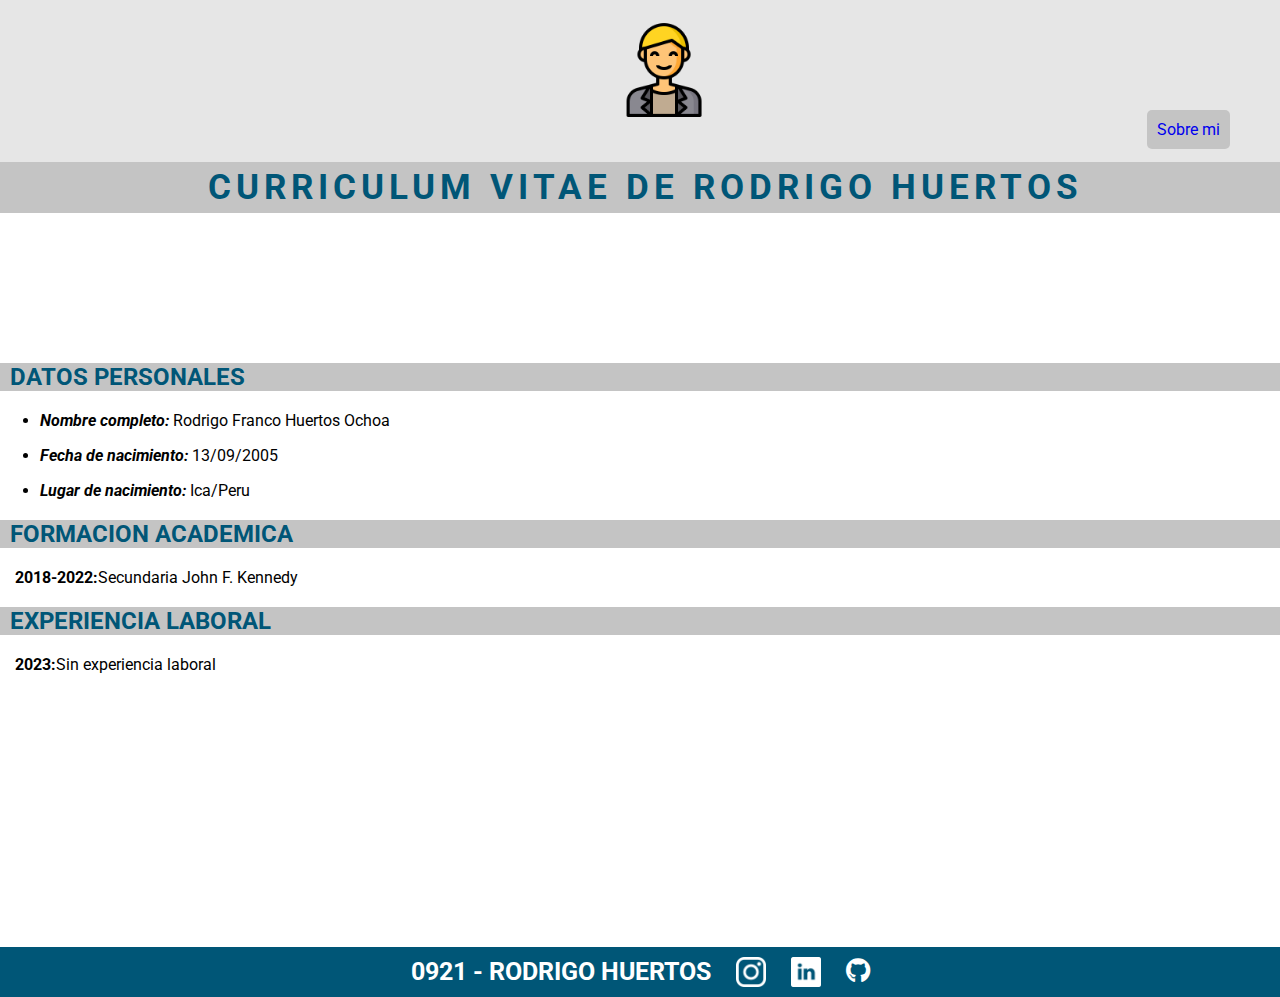
==== index.html @ cd34d1b2 "curriculum-and-aboutMe" ====
<!DOCTYPE html>
<html lang="en">
<head>
    <meta charset="UTF-8">
    <title>CURRICULUM RODRIGO</title>
    <link rel="stylesheet" href="./css/styles.css">
    <link rel="stylesheet" href="https://use.fontawesome.com/releases/v5.15.3/css/all.css">
    <link href="https://fonts.googleapis.com/css2?family=Roboto:wght@100;300;400;500;700;900&display=swap" rel="stylesheet">
</head>
<body>
    <header class="s_info_p">
                <img class="imgIcon" src="./img/imageIcon.png" alt="imagen">
                <nav class="menu">
                    <a href="./view/aboutMe.html">Sobre mi</a>
                </nav>
            <h1 class="info">CURRICULUM VITAE DE RODRIGO HUERTOS</h1>
    </header>
    <main class="main-rodrigo">
        <section>
            <h2 class="info">DATOS PERSONALES</h2>
            <ul>
                <li><p><span class="datos_p">Nombre completo:</span> Rodrigo Franco Huertos Ochoa</p></li>
                <li><p><span class="datos_p">Fecha de nacimiento:</span> 13/09/2005</p></li>
                <li><p><span class="datos_p">Lugar de nacimiento:</span> Ica/Peru</p></li>
            </ul>
        </section>

        <section>
            <h2 class="info">FORMACION ACADEMICA</h2>
            <p class="info_p">
                <strong>2018-2022:</strong>
                Secundaria John F. Kennedy
            </p>
        </section>

        <section>
            <h2 class="info">EXPERIENCIA LABORAL</h2>
            <p class="info_p">
                <strong>2023:</strong>
                Sin experiencia laboral
            </p>
            
        </section>

    </main>
    <footer>
        <span>0921 - RODRIGO HUERTOS </span>
            <img class="iconos" src="../img/instagramLogo.png" alt="icon instagram"> 
            <img class="iconos" src="../img/linkedinLogo.png" alt="icon linkedin"> 
            <a href="https://github.com/XxZARKx" target="_blank"><i class="fab fa-github" aria-hidden="true"></i></a>
    </footer>
</body>
</html>
---- css/styles.css ----
body{
    margin: 0;
    font-family: 'Roboto', sans-serif;
}

.imgIcon{
    width: 100px;
    padding-top: 20px;
    margin: 0 auto 0 48%;
    display: block;
}

.imgIconBatman{
    width: 60px;
}

.menu{
    text-align: right;
    margin-right: 50px;
}

.menu a{
    text-decoration: none;
    background-color: #C4C4C4;
    padding: 10px;
    border-radius: 5px;
}

.s_info_p{
    background-color: #E6E6E6;
}

.s_info_p div{
    display: flex;
}

.s_info_p div a{
    margin: 30px 30px 0 0;
    font-size: 20px;
    color: rgb(214, 114, 114);
}

header h1{
    font-size: 35px;
    padding: 5px 0;
    letter-spacing: 5px;
    text-align: center;
}

.main-rodrigo{
    margin: 150px 0 273px 0;
}

.main-batman{
    margin: 92px 0 0 0;
}

.main-about{
    margin: 70px 20px;
}

/*  datos-info-exp */

.info{
    background-color: #C4C4C4;  
    color: #005677; 
    padding-left: 10px;
}

.datos_p{
    font-weight: bold;
    font-style: italic;
}

.info_p{
    display: flex;
    padding-left: 15px;
}


/* footer */

footer{
    background-color: #005677;
    color: white;
    display: flex;
    height: 50px;
    justify-content: center;
    align-items: center;
    gap: 25px;
    margin-top: 150px;
    font-weight: bold;
    font-size: 25px;
}

.iconos{
    width: 30px;
}

footer a{
    color: white
}
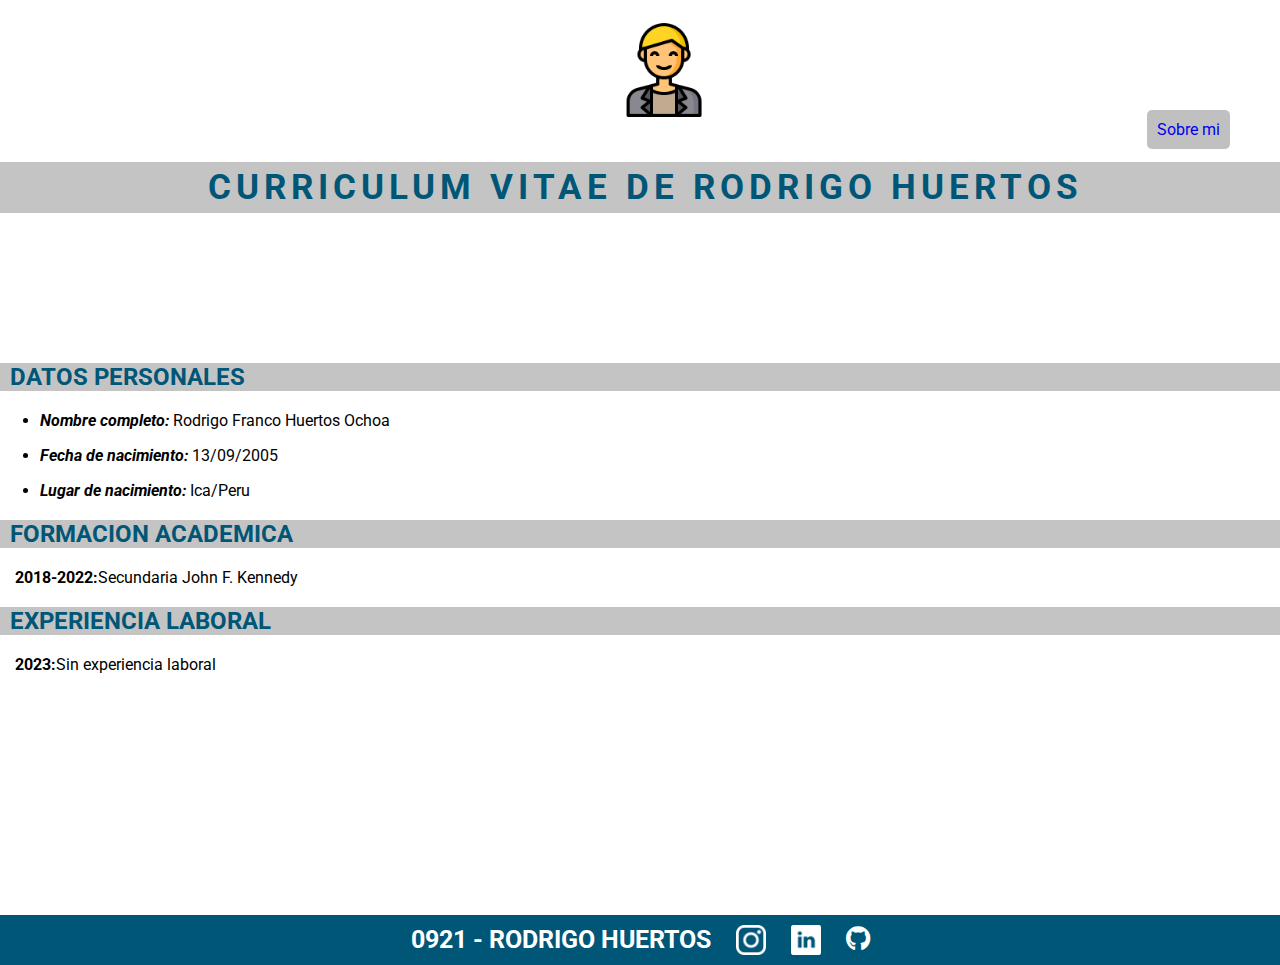
==== commit fc085c4e: "corrigiendo link" ====
--- a/index.html
+++ b/index.html
@@ -45,9 +45,9 @@
     </main>
     <footer>
         <span>0921 - RODRIGO HUERTOS </span>
-            <img class="iconos" src="../img/instagramLogo.png" alt="icon instagram"> 
-            <img class="iconos" src="../img/linkedinLogo.png" alt="icon linkedin"> 
-            <a href="https://github.com/XxZARKx" target="_blank"><i class="fab fa-github" aria-hidden="true"></i></a>
+            <img class="iconos" src="./img/instagramLogo.png" alt="icon instagram"> 
+            <img class="iconos" src="./img/linkedinLogo.png" alt="icon linkedin"> 
+            <a href="https://github.com/XxZARKx/curriculum_and_about" target="_blank"><i class="fab fa-github" aria-hidden="true"></i></a>
     </footer>
 </body>
 </html>--- a/css/styles.css
+++ b/css/styles.css
@@ -11,10 +11,6 @@
     display: block;
 }
 
-.imgIconBatman{
-    width: 60px;
-}
-
 .menu{
     text-align: right;
     margin-right: 50px;
@@ -22,13 +18,15 @@
 
 .menu a{
     text-decoration: none;
-    background-color: #C4C4C4;
+    background-color: #C0C0C0;
     padding: 10px;
     border-radius: 5px;
 }
 
 .s_info_p{
-    background-color: #E6E6E6;
+    background-image: url('https://img.freepik.com/fotos-premium/fondo-blanco-simple-lineas-suaves-colores-claros_476363-1080.jpg');
+    background-repeat: no-repeat;
+    background-size: cover;
 }
 
 .s_info_p div{
@@ -49,15 +47,15 @@
 }
 
 .main-rodrigo{
-    margin: 150px 0 273px 0;
-}
-
-.main-batman{
-    margin: 92px 0 0 0;
+    margin: 150px 0 241px 0;
 }
 
 .main-about{
-    margin: 70px 20px;
+    margin: 70px 20px 164px;
+}
+
+.main-about section{
+    width: 800px;
 }
 
 /*  datos-info-exp */
